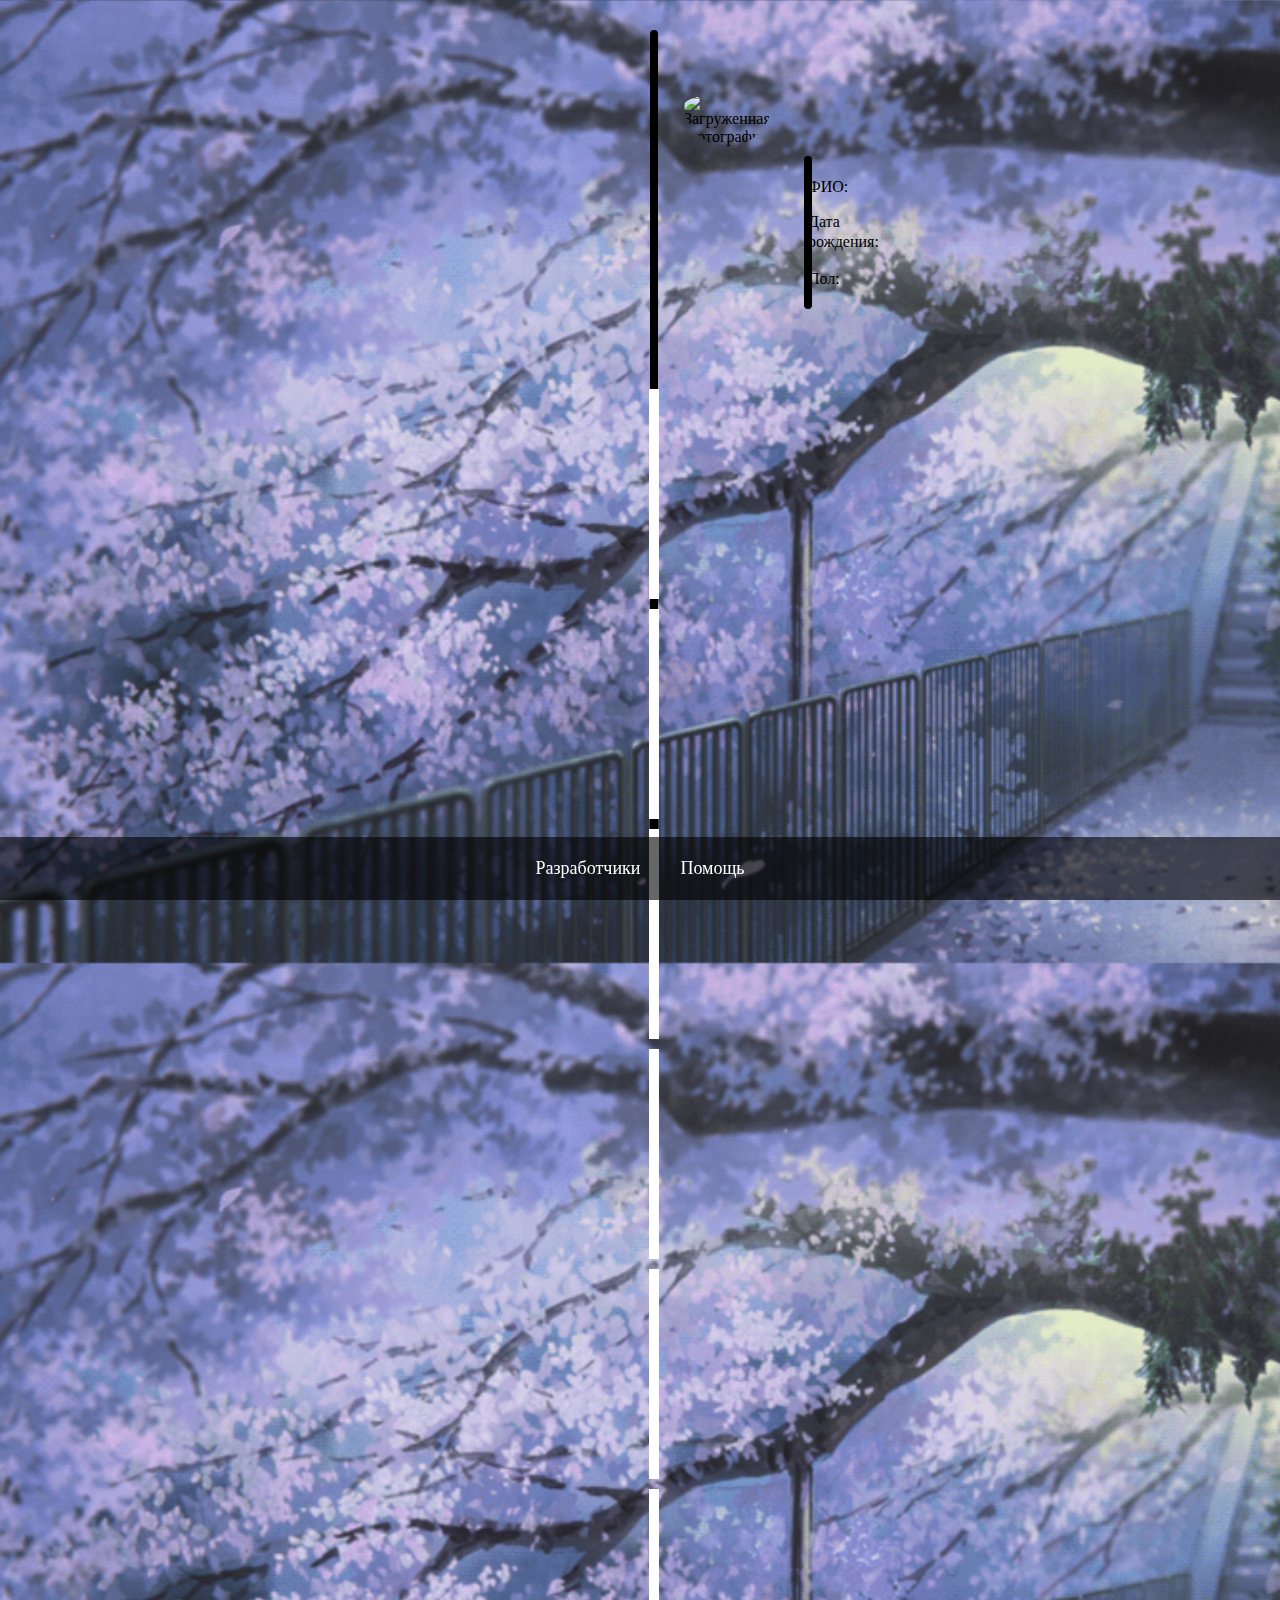
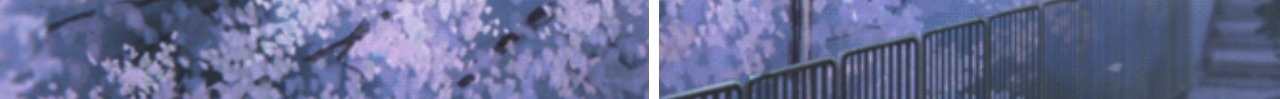
==== index1.html @ d476fb4e "Add files via upload" ====
<!DOCTYPE html>
<html lang="en">
<head>
  <meta charset="UTF-8">
  <meta name="viewport" content="width=device-width, initial-scale=1.0">
  <title>Моя страница профиля</title>
  <link rel="stylesheet" type="text/css" href="styles1.css" />
</head>
<body>
  <div id="LENTA">
    <img id="display_image" src="" alt="Загруженная фотография">

    <div class="RAMKA">
      <p>ФИО: <span id="display_name"></span></p>
      <p>Дата рождения: <span id="display_birthday"></span></p>
      <p>Пол: <span id="display_gender"></span></p>
    </div>

    <div class="img-photo">
      <div class="img">
        <img src="images/Danil1.jpg">
      </div>

      <div class="img">
        <img src="images/2.jpg">
      </div>

      <div class="img">
        <img src="images/3.jpg">
      </div>

      <div class="img">
        <img src="images/4.jpg">
      </div>

      <div class="img">
        <img src="images/5.jpg">
      </div>

      <div class="img">
        <img src="images/6.jpg">
      </div>
    </div>

    

  </div>
  <div class="footer">
    <a href="index3.html">Разработчики</a>
    <a href="index2.html">Помощь</a>
  </div>

<script src="scripts1.js"></script>
</body>
</html>
---- styles1.css ----
body {
    font-family: Tahoma;
  text-align: center;
  background: url("images/ФОНМИРА2.gif");
  background-size: cover;
  background-color: rgba(169, 169, 169, 0.6);
  border-radius: 20px;
  margin: 30px 100px 25px;
  }
  .profile {
    max-width: 800px;
    height: 870px;
    margin: 20px auto;
    background-color: #fff;
    padding: 20px;
    border-radius: 8px;
    box-shadow: 0 0 10px rgba(0, 0, 0, 0.1);
    position: relative;
  }
  .profile img {
    width: 150px;
    height: 150px;
    border-radius: 50%;
    object-fit: cover;
    margin-bottom: 15px;
  }
  .profile h2 {
    margin-bottom: 10px;
  }
  .profile p {
    color: #666;
  }
#image-container {
    display: flex;
    justify-content: center;
    margin-top: 20px;
  }
  #display_image {
    border-radius: 50%;
    padding-top: 30px;
    margin: 30px;
    width: 200px;
    height: 200px;
    object-fit: cover;
  }
  .frame {
    position: relative;
    background-color: rgba(0, 0, 0, 0.5);
    padding: 20px;
    border-radius: 20px;
    box-shadow: 0 4px 6px rgba(0, 0, 0, 0.1);
  }
  .frame::before {
    content: "";
    position: absolute;
    top: 0;
    left: 0;
    right: 0;
    bottom: 0;
    background-color: rgba(0, 0, 0, 0.2);
    z-index: -1;
    transform: scale(1.05);
    filter: blur(5px);
  }
  #display_name,
  #display_birthday, #display_gender{
    font-size: 1.15em;
    font-weight: bold;
    color: #333;
  }
  .frame::after {
    content: "";
    position: absolute;
    top: 2px;
    left: 2px;
    right: 2px;
    bottom: 2px;
    background-color: #fff;
    z-index: 1;
    border-radius: 50%;
    box-shadow: 0 2px 4px rgba(0, 0, 0, 0.1);
  }
#LENTA{
    background-color: rgba(169, 169, 169, 0.9);
    justify-content: center;
    margin: 30px 550px 25px;
    height: 100vh;
    border-radius: 20px;
    align-items: center;
    border: 4px solid black;
}
.RAMKA{
    background-color:darkcyan;
    justify-content: center;
    border-radius: 20px;
    margin: -20px 150px;
    border: 4px solid black;
}
.footer {
    position: fixed;
    bottom: 0;
    left: 0;
    width: 100%;
    height: 7%;
    background-color: rgba(0, 0, 0, 0.6); /* Прозрачный черный цвет */
    display: flex;
    justify-content: center;
    align-items: center;
  }
  
  .footer a {
    color: white;
    margin: 0 20px;
    font-size: 18px;
    text-decoration: none;
  }
.img-photo {
    margin-top: 100px;
    padding: 0;
    box-sizing: border-box;
    display: flex;
    justify-content: center;
    align-items: center;
    flex-wrap: wrap;
    gap: 10px;
  }
.img-photo .img{
    width: 150px;
    height: 200px;
    border: 5px solid #fff;
    overflow: hidden;   
}
.img-photo .img
img {
    width: 100%;
    height: 100%;
    object-fit: cover;
    cursor: pointer;
    transition: .5s;
}
.img-photo .img:hover
img {
    transform: scale(1.1);
    
}
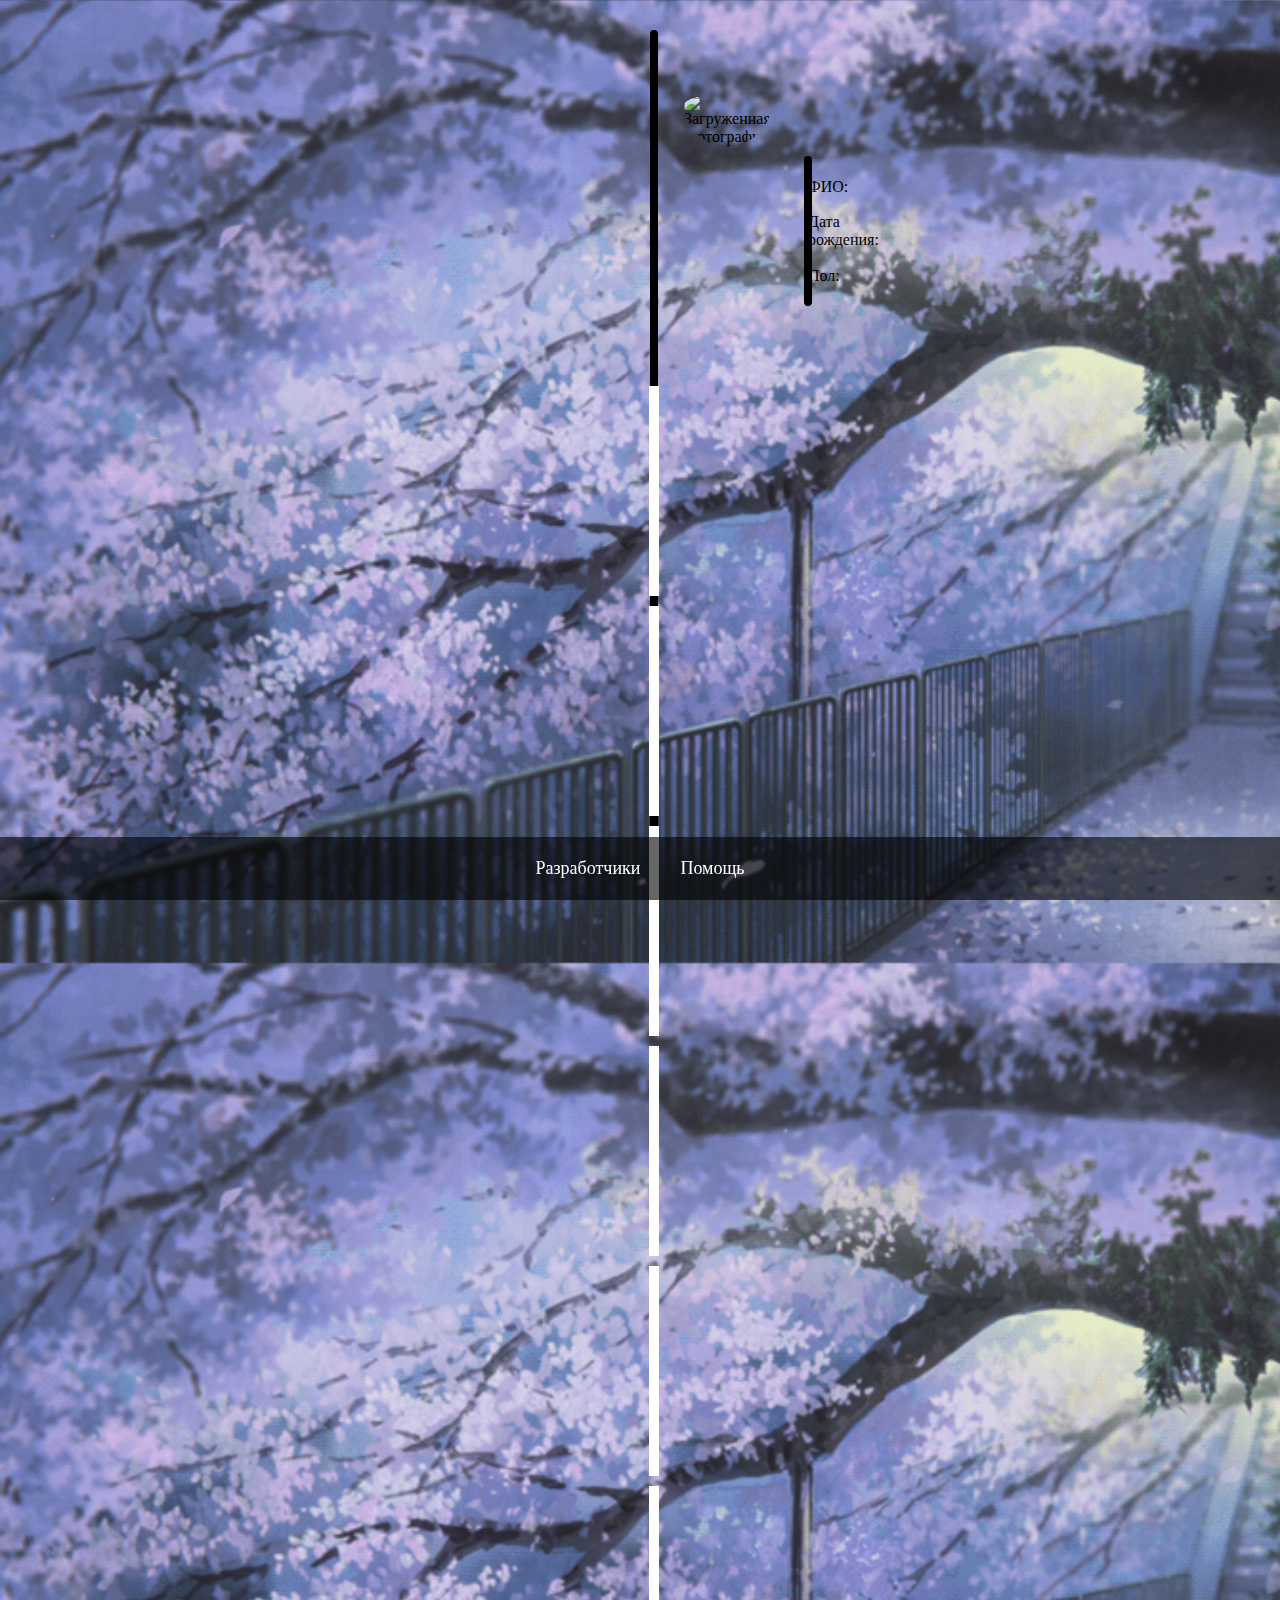
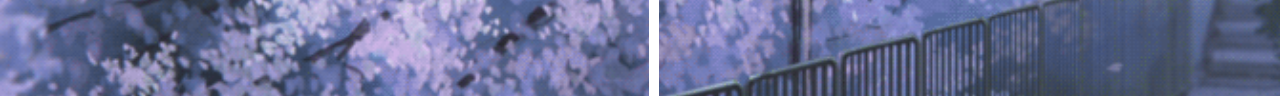
==== commit 59e94ef0: "Add files via upload" ====
--- a/index1.html
+++ b/index1.html
@@ -12,7 +12,7 @@
 
     <div class="RAMKA">
       <p>ФИО: <span id="display_name"></span></p>
-      <p>Дата рождения: <span id="display_birthday"></span></p>
+      <p>Дата рождения: <span id="age"></span></p>
       <p>Пол: <span id="display_gender"></span></p>
     </div>
 
